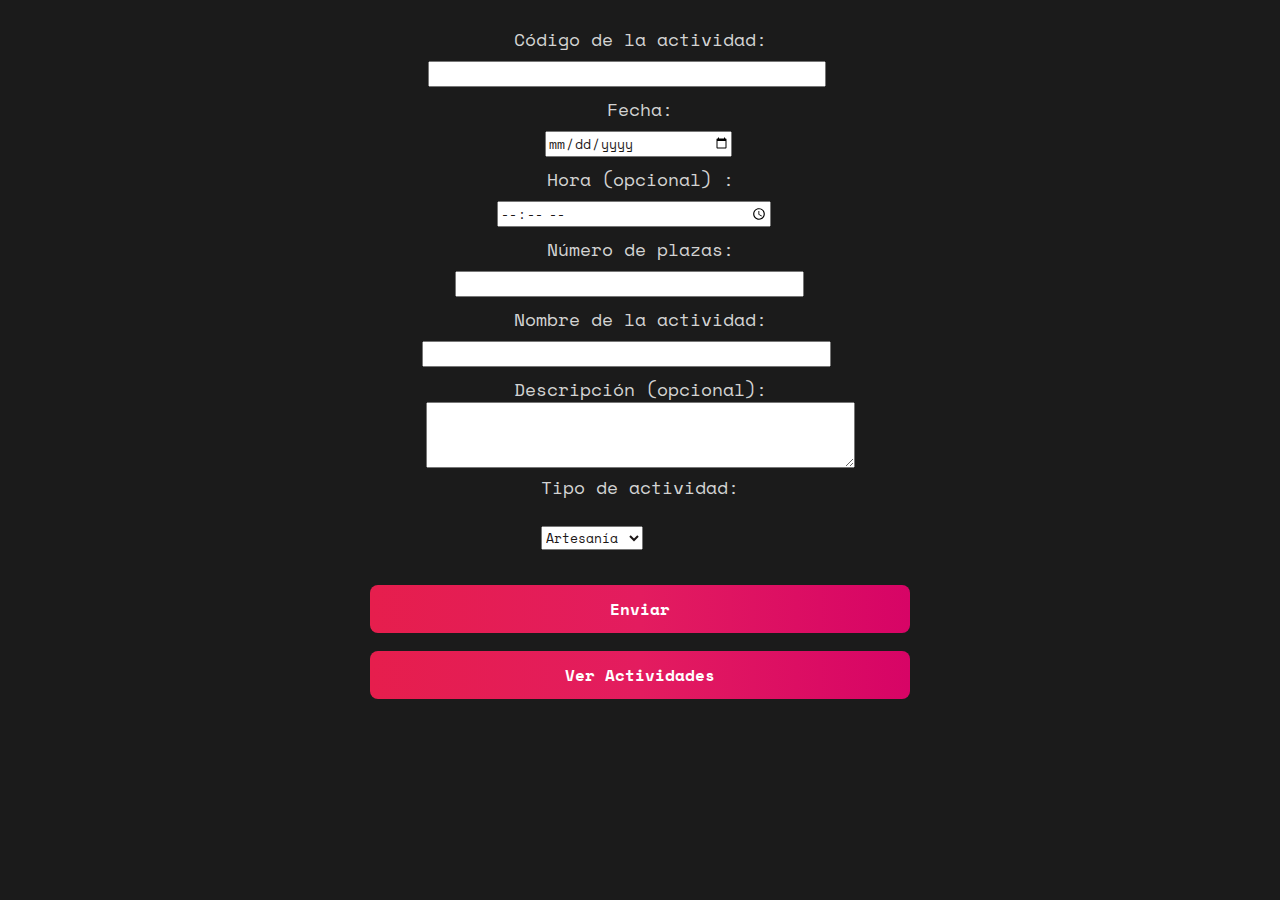
==== ECoEkUydYML1/src/main/webapp/index.html @ cf720347 "Add files via upload" ====
<!DOCTYPE html>
<html>
<head>
<link rel="stylesheet" href="styles.css">
<meta charset="UTF-8">
<title>Formulario de registro</title>
</head>
<body class="marco">

	<div>
	<br>
		<form method="POST" action="calendario" class="form">
		
			<div>
				<label>Código de la actividad: </label><input name="codigo">
			</div>
			<div>
				<label>Fecha: </label><input type="date" name="fecha">
			</div>
			<div>
				<label>Hora (opcional) : </label><input type="time" name="hora">
			</div>
			<div>
				<label>Número de plazas: </label> <input name="plazas">
			</div>
			<div>
				<label>Nombre de la actividad: </label> <input name="nombre">
			</div>
			<div>
				 <label>Descripción (opcional): </label> <br><textarea name="descripcion" rows="3" cols="50"></textarea>
			</div>
			
			<div>
			<label>Tipo de actividad: </label>
			<br><br>
			<select name="tipo">
			  <option value="artesania">Artesanía</option>
			  <option value="cine">Cine</option>
			  <option value="fotografia">Fotografía</option>
			  <option value="mind&body">Mind&Body</option>
			</select>
			
			</div>
			<br>
			<input type="submit" value="Enviar" class="enviar">
	   		
		
		</form>
		
		
		<form method="POST" action="calendario?ver_reservas" class="form">
			<input type="hidden" name="searchType" value="all" />
			<input type="submit" value="Ver Actividades" class="enviar">	
		</form>

	</div>
 
   
</body>
</html>
---- ECoEkUydYML1/src/main/webapp/styles.css ----
@charset "UTF-8";
@import url('https://fonts.googleapis.com/css2?family=Space+Mono&display=swap');

* {

    box-sizing: border-box;
    font-family: 'Space Mono', monospace;
    color:rgb(27, 22, 22);

}

html,body{
    
    margin: 0px;
    padding: 0px;
    font-size: 18px;
    scroll-behavior: smooth;
    
}

label{
    
    display: inline-flex;
    justify-content: center;
    align-items: center;
    color:rgb(211, 211, 211);

    bottom:0;
    width:100%;
    left:10%;

    
}

h2{
    text-align:center;
  }
  
  h2 a {
      color: rgb(50,50,50);
    text-decoration: none;
   }
  
  .form{
      width: 100%;
    max-width: 600px;
    margin: 0 auto;
    display: flex;
    flex-direction: column;
    justify-content: center;
    align-items: center;
   }
   
   .form input{
       width: 90%;
       height: 60;
    margin: .5rem
  }
  
  .form button{
      padding: .5em 1em;
      border:none;
      background: rgb(100,200,255);
      cursor: pointer;
    }
  
    .form-container{
        max-width:700px;
        margin: 0 auto;
    }
    
    .form-element {
        display: block;
        width: 80%;
        margin: 1rem auto;
    
    }
    
    body{
        
        color: #eee;
        background: #1b1b1b;
    }
    

    .enviar{
        
       
    
        display: inline-block;
        outline: none;
        cursor: pointer;
        font-size: 16px;
        line-height: 20px;
        font-weight: 600;
        border-radius: 8px;
        padding: 14px 24px;
        border: none;
        transition: box-shadow 0.2s ease 0s, -ms-transform 0.1s ease 0s, -webkit-transform 0.1s ease 0s, transform 0.1s ease 0s;
        background: linear-gradient(to right, rgb(230, 30, 77) 0%, rgb(227, 28, 95) 50%, rgb(215, 4, 102) 100%);
        color: #fff;
    
    }
    
select{

    display: flex;
    align-items: center;
    justify-content: center;
}
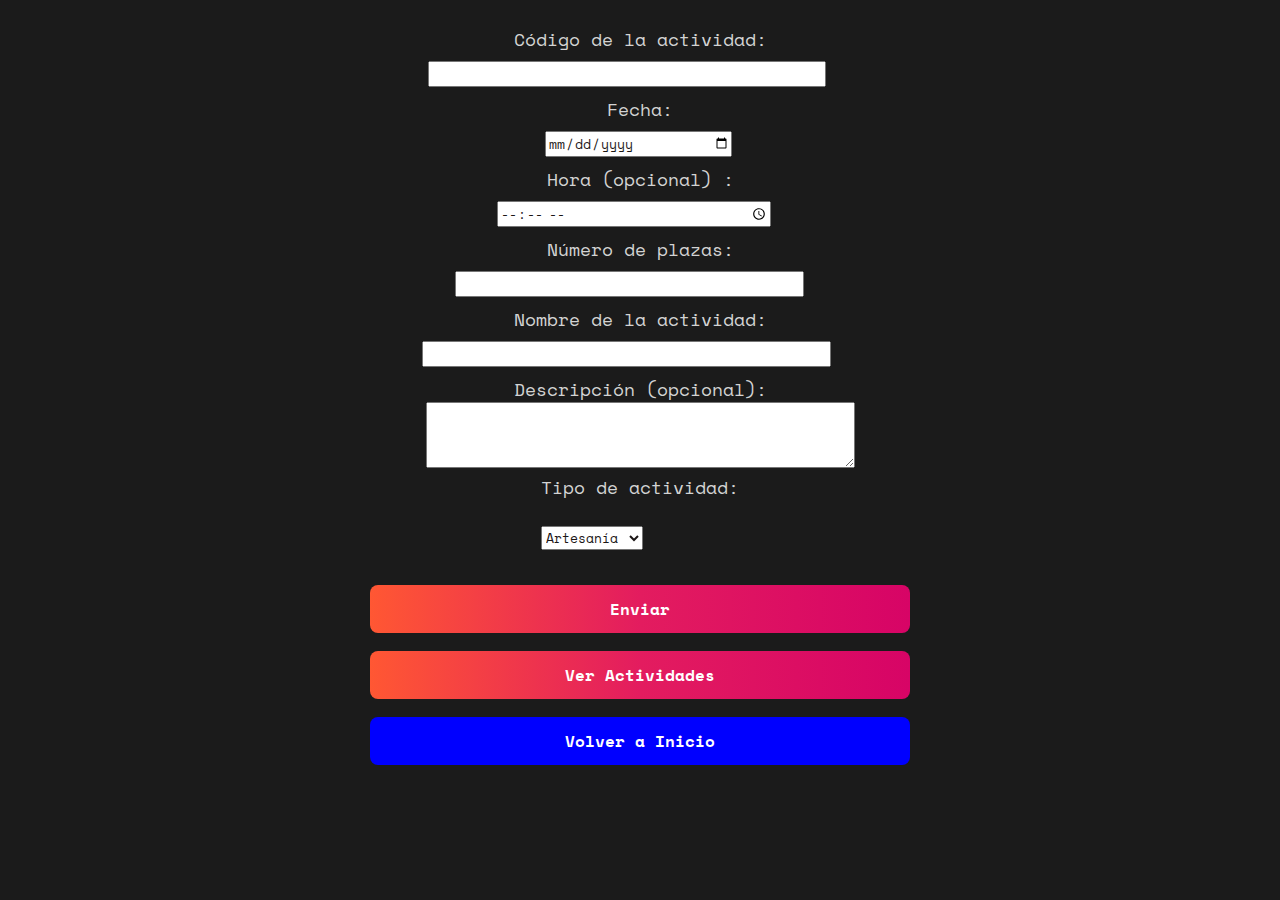
==== commit e4a75ef9: "Estructura de boletin3 hecha | Falta tabla mostrar reservas" ====
--- a/ECoEkUydYML1/src/main/webapp/index.html
+++ b/ECoEkUydYML1/src/main/webapp/index.html
@@ -46,11 +46,13 @@
 	   		
 		
 		</form>
-		
-		
+		 		
 		<form method="POST" action="calendario?ver_reservas" class="form">
 			<input type="hidden" name="searchType" value="all" />
 			<input type="submit" value="Ver Actividades" class="enviar">	
+		</form>
+		<form method="POST" action="index.xhtml" class="form">
+			<input type="submit" value="Volver a Inicio" class="atras">	
 		</form>
 
 	</div>
--- a/ECoEkUydYML1/src/main/webapp/styles.css
+++ b/ECoEkUydYML1/src/main/webapp/styles.css
@@ -1,110 +1,115 @@
 @charset "UTF-8";
-@import url('https://fonts.googleapis.com/css2?family=Space+Mono&display=swap');
+
+@import
+	url('https://fonts.googleapis.com/css2?family=Space+Mono&display=swap')
+	;
 
 * {
-
-    box-sizing: border-box;
-    font-family: 'Space Mono', monospace;
-    color:rgb(27, 22, 22);
-
+	box-sizing: border-box;
+	font-family: 'Space Mono', monospace;
+	color: rgb(27, 22, 22);
 }
 
-html,body{
-    
-    margin: 0px;
-    padding: 0px;
-    font-size: 18px;
-    scroll-behavior: smooth;
-    
+html, body {
+	margin: 0px;
+	padding: 0px;
+	font-size: 18px;
+	scroll-behavior: smooth;
 }
 
-label{
-    
-    display: inline-flex;
-    justify-content: center;
-    align-items: center;
-    color:rgb(211, 211, 211);
-
-    bottom:0;
-    width:100%;
-    left:10%;
-
-    
+label {
+	display: inline-flex;
+	justify-content: center;
+	align-items: center;
+	color: rgb(211, 211, 211);
+	bottom: 0;
+	width: 100%;
+	left: 10%;
 }
 
-h2{
-    text-align:center;
-  }
-  
-  h2 a {
-      color: rgb(50,50,50);
-    text-decoration: none;
-   }
-  
-  .form{
-      width: 100%;
-    max-width: 600px;
-    margin: 0 auto;
-    display: flex;
-    flex-direction: column;
-    justify-content: center;
-    align-items: center;
-   }
-   
-   .form input{
-       width: 90%;
-       height: 60;
-    margin: .5rem
-  }
-  
-  .form button{
-      padding: .5em 1em;
-      border:none;
-      background: rgb(100,200,255);
-      cursor: pointer;
-    }
-  
-    .form-container{
-        max-width:700px;
-        margin: 0 auto;
-    }
-    
-    .form-element {
-        display: block;
-        width: 80%;
-        margin: 1rem auto;
-    
-    }
-    
-    body{
-        
-        color: #eee;
-        background: #1b1b1b;
-    }
-    
+h2 {
+	text-align: center;
+}
 
-    .enviar{
-        
-       
-    
-        display: inline-block;
-        outline: none;
-        cursor: pointer;
-        font-size: 16px;
-        line-height: 20px;
-        font-weight: 600;
-        border-radius: 8px;
-        padding: 14px 24px;
-        border: none;
-        transition: box-shadow 0.2s ease 0s, -ms-transform 0.1s ease 0s, -webkit-transform 0.1s ease 0s, transform 0.1s ease 0s;
-        background: linear-gradient(to right, rgb(230, 30, 77) 0%, rgb(227, 28, 95) 50%, rgb(215, 4, 102) 100%);
-        color: #fff;
-    
-    }
-    
-select{
+h2 a {
+	color: rgb(50, 50, 50);
+	text-decoration: none;
+}
 
-    display: flex;
-    align-items: center;
-    justify-content: center;
+.form {
+	width: 100%;
+	max-width: 600px;
+	margin: 0 auto;
+	display: flex;
+	flex-direction: column;
+	justify-content: center;
+	align-items: center;
+}
+
+.form input {
+	width: 90%;
+	height: 60;
+	margin: .5rem
+}
+
+.form button {
+	padding: .5em 1em;
+	border: none;
+	background: rgb(100, 200, 255);
+	cursor: pointer;
+}
+
+.form-container {
+	max-width: 700px;
+	margin: 0 auto;
+}
+
+.form-element {
+	display: block;
+	width: 80%;
+	margin: 1rem auto;
+}
+
+body {
+	color: #eee;
+	background: #1b1b1b;
+}
+
+.atras {
+	display: inline-block;
+	outline: none;
+	cursor: pointer;
+	font-size: 16px;
+	line-height: 20px;
+	font-weight: 600;
+	border-radius: 8px;
+	padding: 14px 24px;
+	border: none;
+	transition: box-shadow 0.2s ease 0s, -ms-transform 0.1s ease 0s,
+		-webkit-transform 0.1s ease 0s, transform 0.1s ease 0s;
+	background: rgb(0, 0, 255);
+	color: #fff;
+}
+.enviar {
+	display: inline-block;
+	outline: none;
+	cursor: pointer;
+	font-size: 16px;
+	line-height: 20px;
+	font-weight: 600;
+	border-radius: 8px;
+	padding: 14px 24px;
+	border: none;
+	transition: box-shadow 0.2s ease 0s, -ms-transform 0.1s ease 0s,
+		-webkit-transform 0.1s ease 0s, transform 0.1s ease 0s;
+	background: linear-gradient(to right, rgb(255, 87, 51) 0%,
+		rgb(227, 28, 95) 50%, rgb(215, 4, 102) 100%);
+	color: #fff;
+}
+
+
+select {
+	display: flex;
+	align-items: center;
+	justify-content: center;
 }